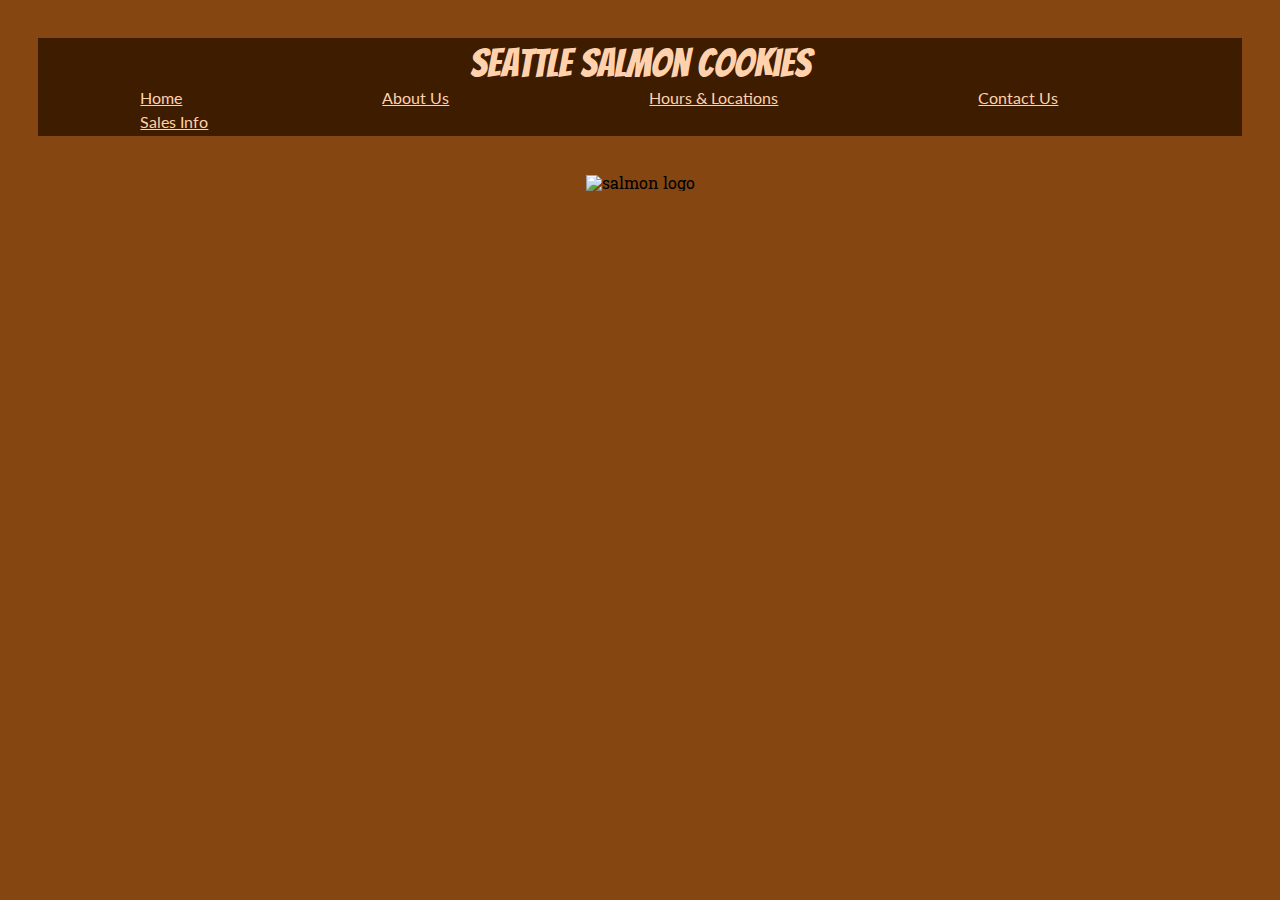
==== index.html @ dad1cc99 "last commit for the day. added nav bar and improved css. need to add more pages for the nav bar link" ====
<!DOCTYPE html>
<html lang="en">

<head>
  <title>Salmon Cookies | Home</title>
  <link rel="stylesheet" type="text/css" href="css/reset.css">
  <link rel="stylesheet" type="text/css" href="css/style.css">
  <link href="https://fonts.googleapis.com/css?family=Bangers|Lato|Modak|Roboto+Slab&display=swap" rel="stylesheet">
</head>

<body>
<header>
  <h1>Seattle Salmon Cookies</h1>
  <nav>
    <table>
      <thead>
        <td><a href="index.html">Home</a></td>
        <td><a href="about.html">About Us</a></td>
        <td><a href="stores.html">Hours & Locations</a></td>
        <td><a href="contactInfo.html">Contact Us</a></td>
        <td><a href="sales.html">Sales Info</a></td>
      </thead>
    </table>
  </nav>
</header>

  <img src="https://github.com/codefellows/201d52-lab06/raw/master/assets/salmon.png" alt="salmon logo">

  <footer>
  </footer>

</body>

</html>
---- css/style.css ----
/* 
text:
  default: font-family: 'Roboto Slab', serif;
  highlights: font-family: 'Modak', cursive;
  data: font-family: 'Lato', sans-serif;
  banner title: font-family: 'Bangers', cursive;
colors (from darkest to lightest):
  #3D1C00
  #854612
  #BA743A
  #ECA870
  #FFD2AD
*/


body {
  background-color: #854612;
  text-align: center;
  font-family: 'Roboto Slab', serif;
}
ul {
  display: inline;
  padding: 0.5em;
  background-color: #854612;
  color: #FFD2AD;
  float: left;
  margin: 1em 5%;
  font-size: 1em;
}
li {
  text-align: left;
  font-family: 'Lato', sans-serif;
  background-color: #FFD2AD;
  color: black;
  padding: 2px;
}
h1 {
  font-size: 2.5em;
  font-family: 'Bangers', cursive;
  padding: 3px;
}
h3 {
  padding: 3px;
  font-size: 2.5em;
}
header {
  margin: 3%;
  padding: 2px;
  background-color: #3D1C00;
  color: #FFD2AD;
}
td {
  float: left;
  padding: 4px 3.25em;
  margin: 0 3em;
  font-family: 'Lato', sans-serif;
  color: #FFD2AD;
}
td a:link {
  color: #FFD2AD;
}
td a:visited {
  color: #FFD2AD;
}
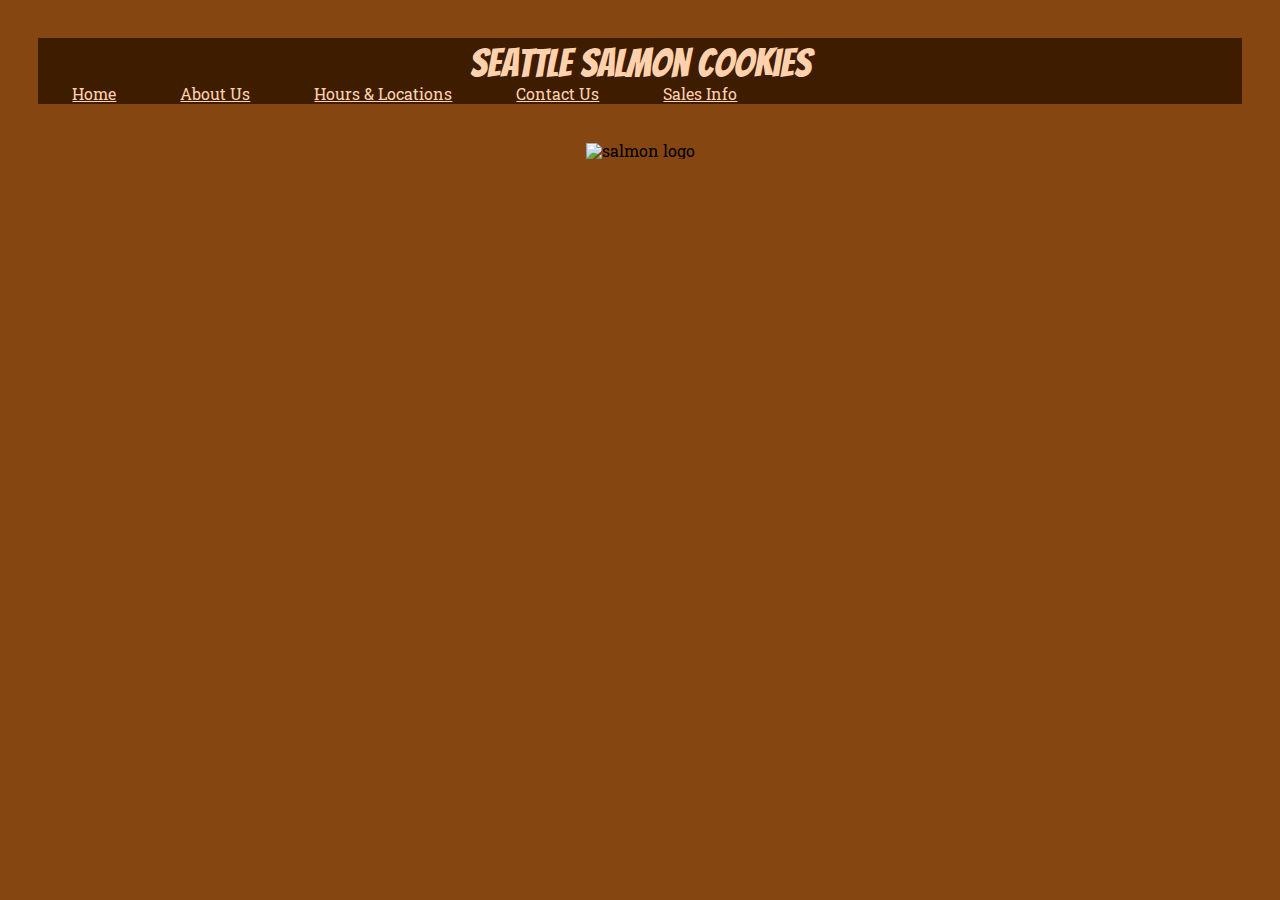
==== commit 57ac9f47: "finally fixed the js after about 1.5 hours of troubleshooting. then quickly fixed the table generato" ====
--- a/index.html
+++ b/index.html
@@ -9,20 +9,20 @@
 </head>
 
 <body>
-<header>
-  <h1>Seattle Salmon Cookies</h1>
-  <nav>
-    <table>
-      <thead>
-        <td><a href="index.html">Home</a></td>
-        <td><a href="about.html">About Us</a></td>
-        <td><a href="stores.html">Hours & Locations</a></td>
-        <td><a href="contactInfo.html">Contact Us</a></td>
-        <td><a href="sales.html">Sales Info</a></td>
-      </thead>
-    </table>
-  </nav>
-</header>
+  <header>
+    <h1>Seattle Salmon Cookies</h1>
+    <nav>
+      <table>
+        <tr>
+          <td><a href="index.html">Home</a></td>
+          <td><a href="about.html">About Us</a></td>
+          <td><a href="stores.html">Hours & Locations</a></td>
+          <td><a href="contactInfo.html">Contact Us</a></td>
+          <td><a href="sales.html">Sales Info</a></td>
+        </tr>
+      </table>
+    </nav>
+  </header>
 
   <img src="https://github.com/codefellows/201d52-lab06/raw/master/assets/salmon.png" alt="salmon logo">
 
--- a/css/style.css
+++ b/css/style.css
@@ -49,12 +49,17 @@
   background-color: #3D1C00;
   color: #FFD2AD;
 }
-td {
-  float: left;
-  padding: 4px 3.25em;
-  margin: 0 3em;
+header td {
+  padding: 0 2em;
+}
+#salesData {
+  margin: 6px auto;
+}
+#salesData td {
+  padding: 4px;
   font-family: 'Lato', sans-serif;
   color: #FFD2AD;
+  border: 2px solid black;
 }
 td a:link {
   color: #FFD2AD;
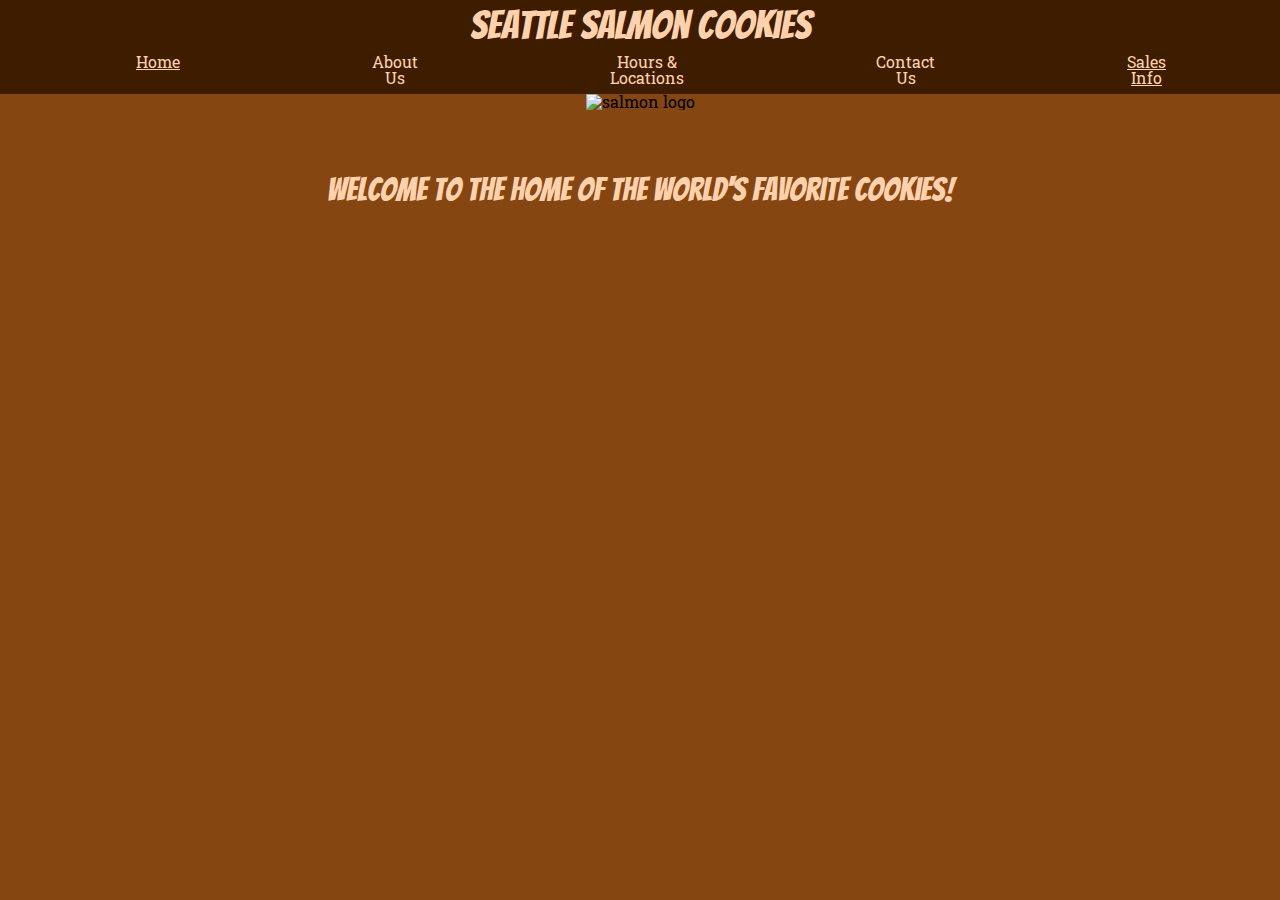
==== commit ac4c3608: "committing before i push and submit" ====
--- a/index.html
+++ b/index.html
@@ -15,9 +15,9 @@
       <table>
         <tr>
           <td><a href="index.html">Home</a></td>
-          <td><a href="about.html">About Us</a></td>
-          <td><a href="stores.html">Hours & Locations</a></td>
-          <td><a href="contactInfo.html">Contact Us</a></td>
+          <td>About Us</td>
+          <td>Hours & Locations</td>
+          <td>Contact Us</td>
           <td><a href="sales.html">Sales Info</a></td>
         </tr>
       </table>
@@ -26,6 +26,8 @@
 
   <img src="https://github.com/codefellows/201d52-lab06/raw/master/assets/salmon.png" alt="salmon logo">
 
+  <p>Welcome to the home of the world's <em>favorite</em> cookies!</p>
+
   <footer>
   </footer>
 
--- a/css/style.css
+++ b/css/style.css
@@ -18,22 +18,6 @@
   text-align: center;
   font-family: 'Roboto Slab', serif;
 }
-ul {
-  display: inline;
-  padding: 0.5em;
-  background-color: #854612;
-  color: #FFD2AD;
-  float: left;
-  margin: 1em 5%;
-  font-size: 1em;
-}
-li {
-  text-align: left;
-  font-family: 'Lato', sans-serif;
-  background-color: #FFD2AD;
-  color: black;
-  padding: 2px;
-}
 h1 {
   font-size: 2.5em;
   font-family: 'Bangers', cursive;
@@ -44,26 +28,43 @@
   font-size: 2.5em;
 }
 header {
-  margin: 3%;
   padding: 2px;
   background-color: #3D1C00;
   color: #FFD2AD;
 }
-header td {
-  padding: 0 2em;
+header td a:link, header td a:visited {
+  color: #FFD2AD;
 }
 #salesData {
-  margin: 6px auto;
+  margin: 4em auto;
 }
 #salesData td {
   padding: 4px;
   font-family: 'Lato', sans-serif;
-  color: #FFD2AD;
+  font-size: 1.5em;
+  background-color: #FFD2AD;
+  border: 1px solid black;
+}
+#salesData thead td, #salesData td:first-child {
+  background-color: #BA743A;
   border: 2px solid black;
 }
-td a:link {
+#salesData td:last-child {
+  font-weight: bold;
+}
+#tinySalmon {
+  width: 3em;
+}
+nav {
+  margin: 6px;
+  padding: 0 2em;
+}
+nav td {
+  padding: 0 6em;
+}
+p {
+  font-size: 2em;
   color: #FFD2AD;
-}
-td a:visited {
-  color: #FFD2AD;
+  font-family: 'Bangers', cursive;
+  margin: 2em;
 }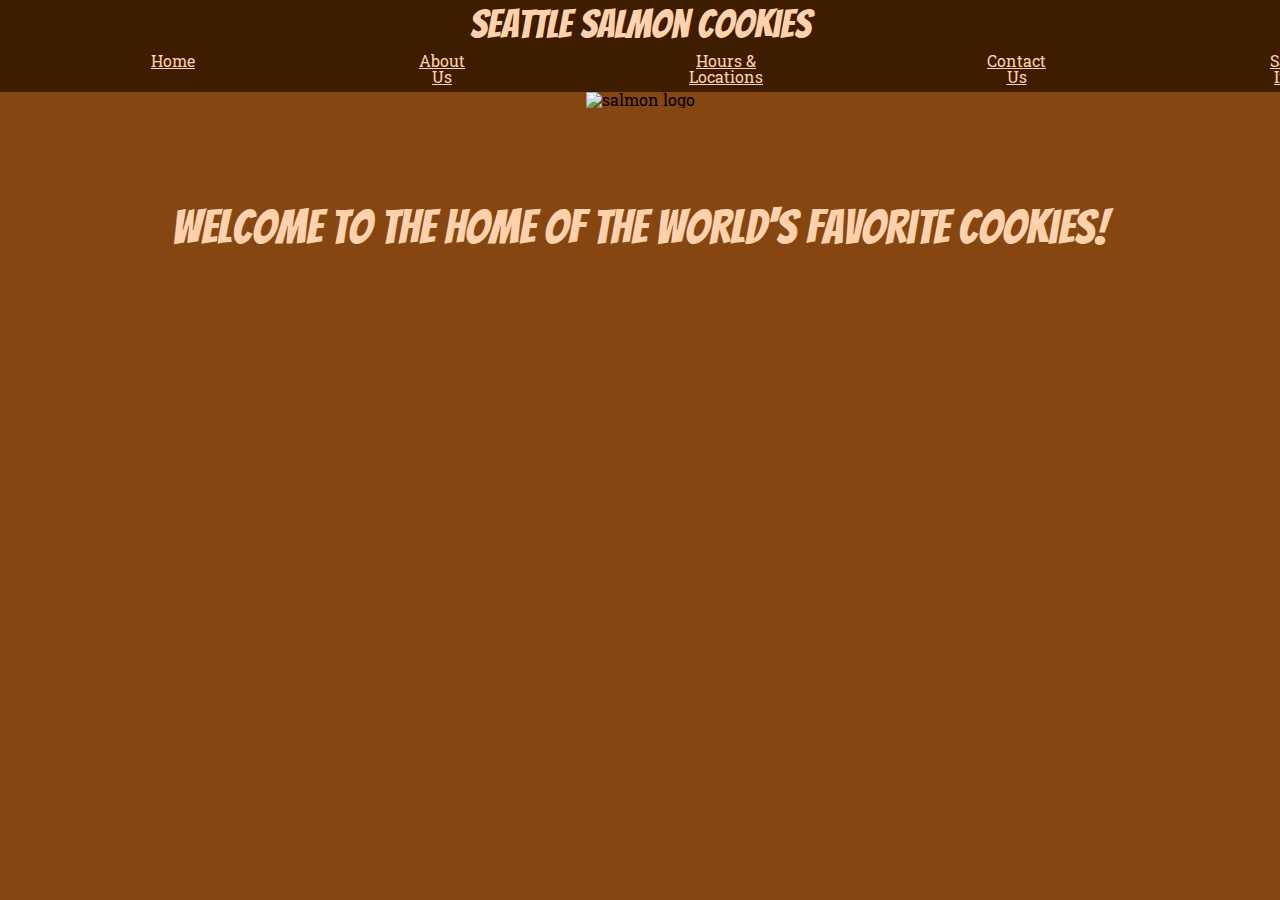
==== commit 3c645b19: "added and filled out the other pages to make it more like a real site" ====
--- a/index.html
+++ b/index.html
@@ -15,9 +15,9 @@
       <table>
         <tr>
           <td><a href="index.html">Home</a></td>
-          <td>About Us</td>
-          <td>Hours & Locations</td>
-          <td>Contact Us</td>
+          <td><a href="about.html">About Us</a></td>
+          <td><a href="hoursAndLocations.html">Hours & Locations</a></td>
+          <td><a href="contact.html">Contact Us</a></td>
           <td><a href="sales.html">Sales Info</a></td>
         </tr>
       </table>
@@ -26,7 +26,7 @@
 
   <img src="https://github.com/codefellows/201d52-lab06/raw/master/assets/salmon.png" alt="salmon logo">
 
-  <p>Welcome to the home of the world's <em>favorite</em> cookies!</p>
+  <h6>Welcome to the home of the world's <em>favorite</em> cookies!</h6>
 
   <footer>
   </footer>
--- a/css/style.css
+++ b/css/style.css
@@ -28,7 +28,7 @@
   font-size: 2.5em;
 }
 header {
-  padding: 2px;
+  padding: 1px;
   background-color: #3D1C00;
   color: #FFD2AD;
 }
@@ -36,7 +36,7 @@
   color: #FFD2AD;
 }
 #salesData {
-  margin: 4em auto;
+  margin: 2em auto;
 }
 #salesData td {
   padding: 4px;
@@ -45,6 +45,9 @@
   background-color: #FFD2AD;
   border: 1px solid black;
 }
+.even td {
+  opacity: .8;
+}
 #salesData thead td, #salesData td:first-child {
   background-color: #BA743A;
   border: 2px solid black;
@@ -52,7 +55,7 @@
 #salesData td:last-child {
   font-weight: bold;
 }
-#tinySalmon {
+.tinySalmon {
   width: 3em;
 }
 nav {
@@ -60,11 +63,72 @@
   padding: 0 2em;
 }
 nav td {
-  padding: 0 6em;
+  padding: 0 7em;
 }
-p {
-  font-size: 2em;
+h6 {
+  font-size: 3em;
   color: #FFD2AD;
   font-family: 'Bangers', cursive;
   margin: 2em;
+}
+#storeAddForm {
+  border: 2px ridge black;
+  width: 200px;
+  margin: 2em auto;
+  padding: 6px;
+  background-color: #ECA870;
+  font-family: 'Lato', sans-serif;
+}
+input {
+  background-color: #FFD2AD;
+  margin: 3px;
+  padding: 2px;
+}
+#storeAddForm fieldset input:last-child {
+  background-color: #854612;
+  color:  #FFD2AD;
+  font-weight: bold;
+}
+#staffingTable {
+  margin: 2em auto;
+}
+#staffingTable td {
+  background-color: #FFD2AD;
+  font-size: 1.5em;
+  border: 3px solid black;
+  padding: 2px;
+}
+h5 {
+  font-size: 2em;
+  background-color: #BA743A;
+  width: 12em;
+  margin: 0 auto;
+  padding: 2px;
+  border-radius: 10px;
+  border: 2px solid black;
+  font-family: 'Lato', sans-serif;
+}
+p {
+  background-color:#BA743A;
+  padding: 1em;
+  margin: 0 auto;
+  font-family: 'Modak', cursive;
+  font-size: 2em;
+}
+#gordon {
+  width: 12em;
+  float: left;
+}
+#fishcookie {
+  width: 12em;
+  float: right;
+}
+#contactPageMain {
+  background-image: url(https://github.com/codefellows/201d52-lab06/raw/master/assets/salmon.png);
+  color: #FFD2AD;
+  text-shadow:
+   -1px -1px 0 #000,  
+    1px -1px 0 #000,
+    -1px 1px 0 #000,
+     1px 1px 0 #000;
 }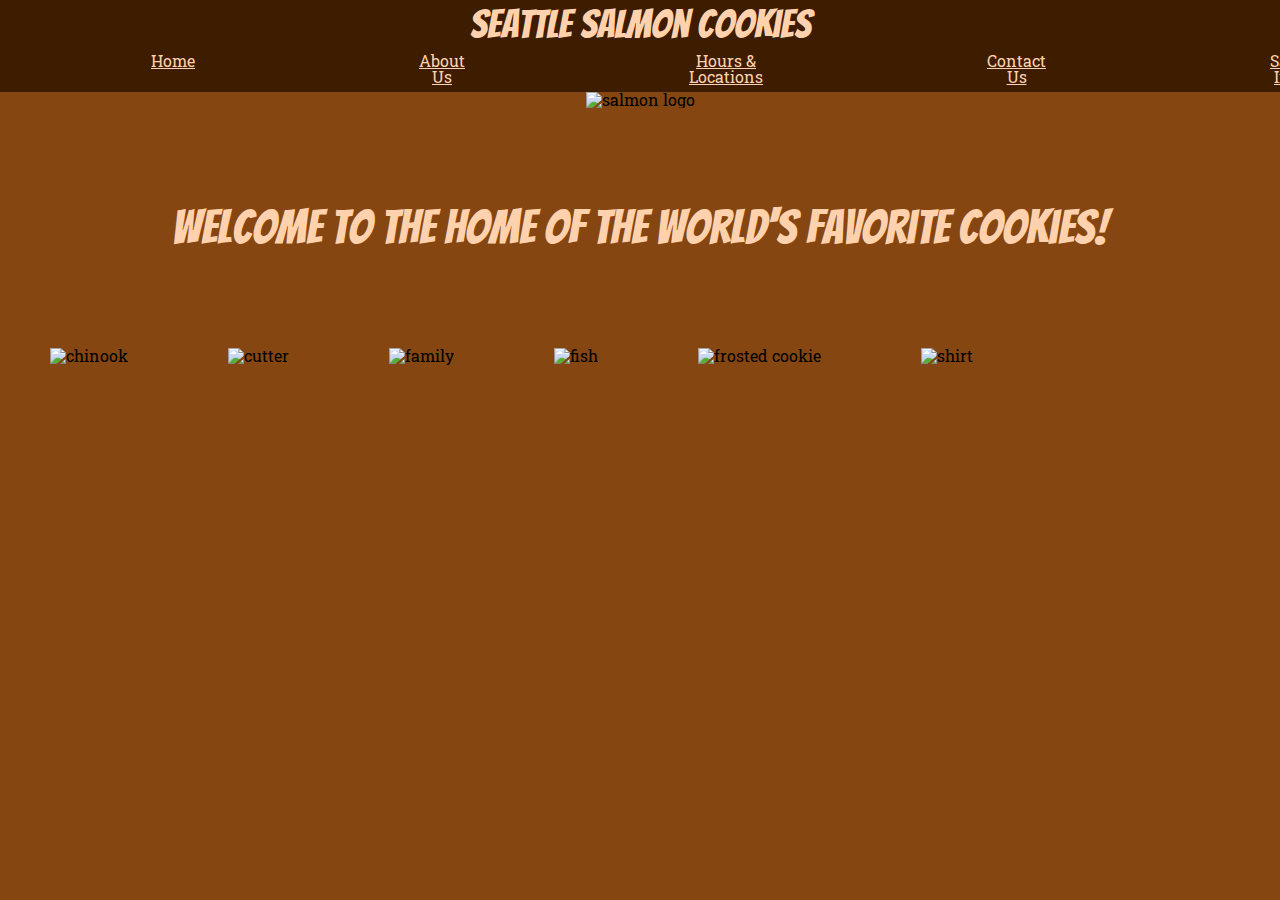
==== commit 46135b1f: "added images to the main page as required even though it looks stupid. improved the css and made min" ====
--- a/index.html
+++ b/index.html
@@ -29,6 +29,12 @@
   <h6>Welcome to the home of the world's <em>favorite</em> cookies!</h6>
 
   <footer>
+  <img src="https://github.com/codefellows/seattle-201d52/blob/master/class-09/lab/lab-b/assets/chinook.jpg?raw=true" alt="chinook">
+  <img src="https://github.com/codefellows/seattle-201d52/blob/master/class-09/lab/lab-b/assets/cutter.jpeg?raw=true" alt="cutter">
+  <img src="https://github.com/codefellows/seattle-201d52/blob/master/class-09/lab/lab-b/assets/family.jpg?raw=true" alt="family">
+  <img src="https://github.com/codefellows/seattle-201d52/blob/master/class-09/lab/lab-b/assets/fish.jpg?raw=true" alt="fish">
+  <img src="https://github.com/codefellows/seattle-201d52/blob/master/class-09/lab/lab-b/assets/frosted-cookie.jpg?raw=true" alt="frosted cookie">
+  <img src="https://github.com/codefellows/seattle-201d52/blob/master/class-09/lab/lab-b/assets/shirt.jpg?raw=true" alt="shirt">
   </footer>
 
 </body>
--- a/css/style.css
+++ b/css/style.css
@@ -112,8 +112,10 @@
   background-color:#BA743A;
   padding: 1em;
   margin: 0 auto;
-  font-family: 'Modak', cursive;
-  font-size: 2em;
+  margin-top:5px;
+  font-size: 1.5em;
+  border: 3px solid #3D1C00;
+  width: 50vw;
 }
 #gordon {
   width: 12em;
@@ -124,11 +126,19 @@
   float: right;
 }
 #contactPageMain {
-  background-image: url(https://github.com/codefellows/201d52-lab06/raw/master/assets/salmon.png);
+  /* background-image: url(https://github.com/codefellows/201d52-lab06/raw/master/assets/salmon.png); */
   color: #FFD2AD;
   text-shadow:
    -1px -1px 0 #000,  
     1px -1px 0 #000,
     -1px 1px 0 #000,
      1px 1px 0 #000;
+}
+footer {
+  margin: 0 auto;
+}
+footer img {
+  height: 100px;
+  float: left;
+  margin: 0 50px;
 }